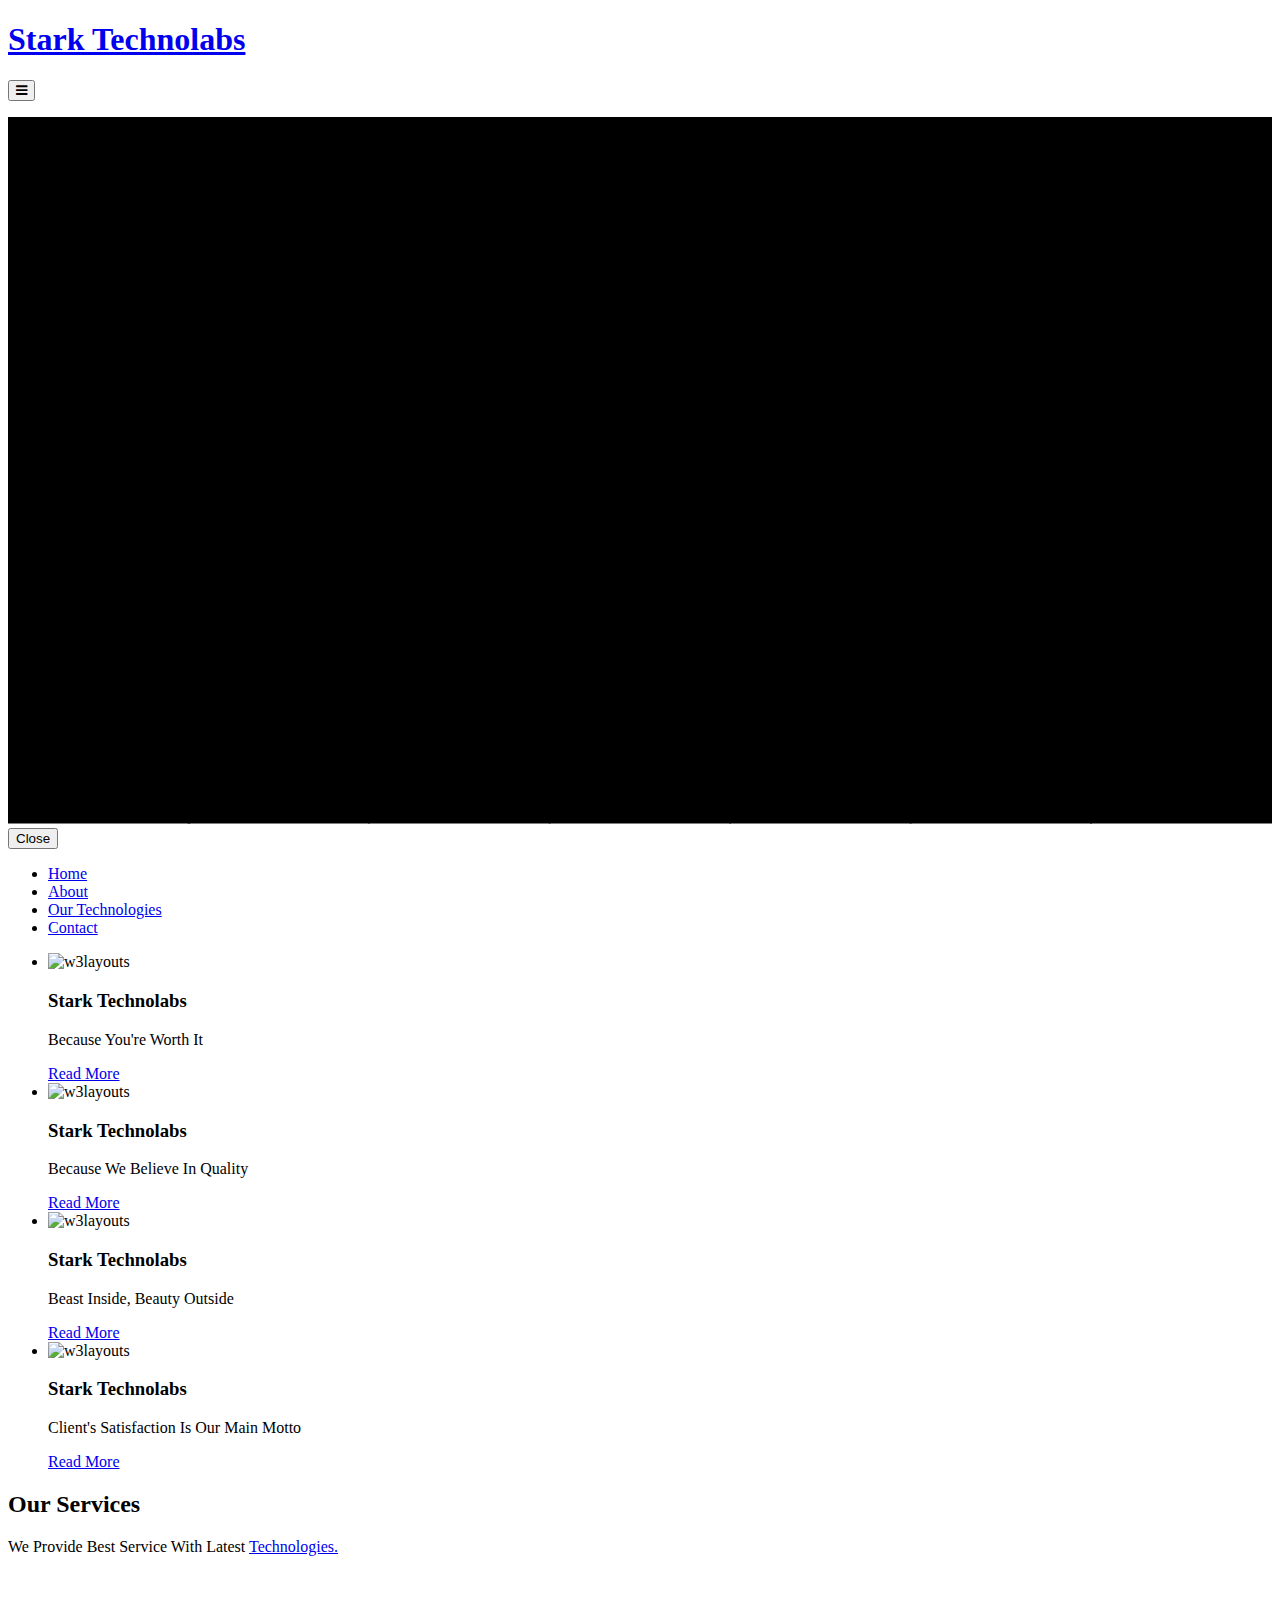
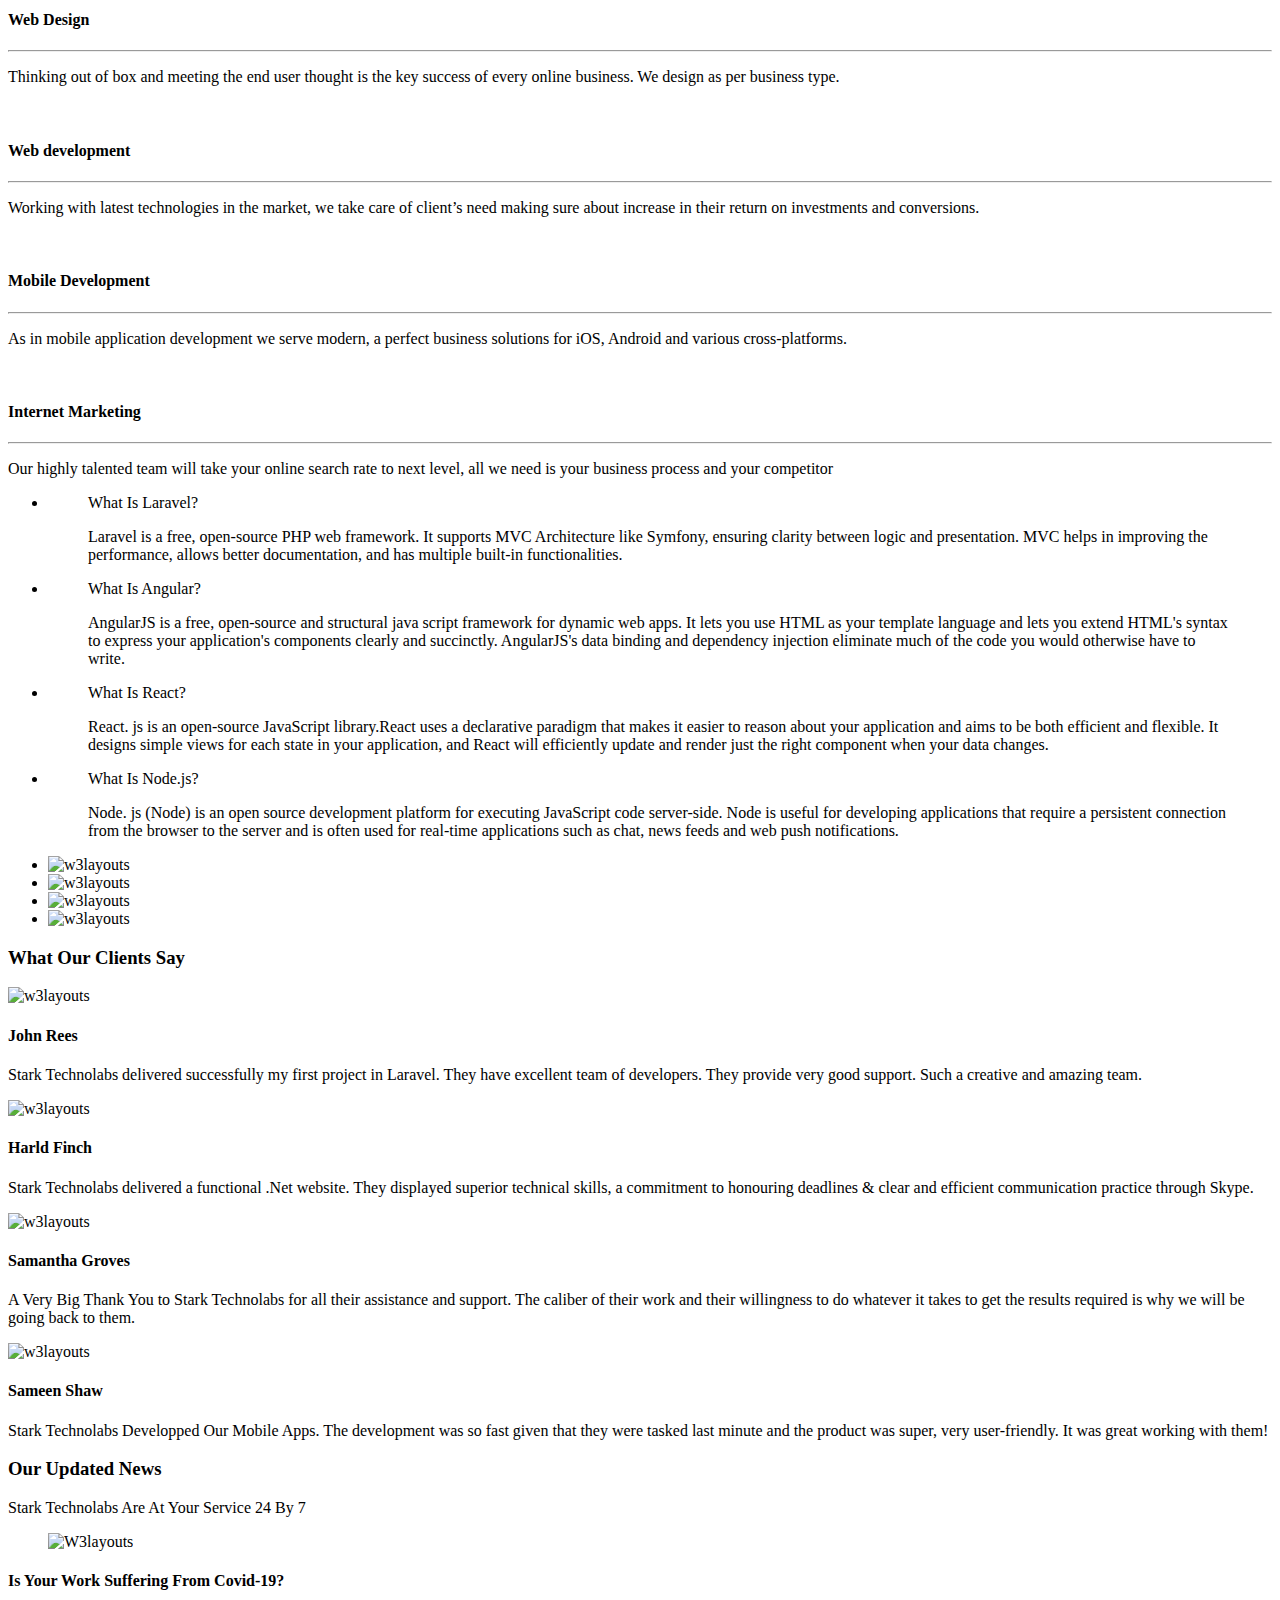
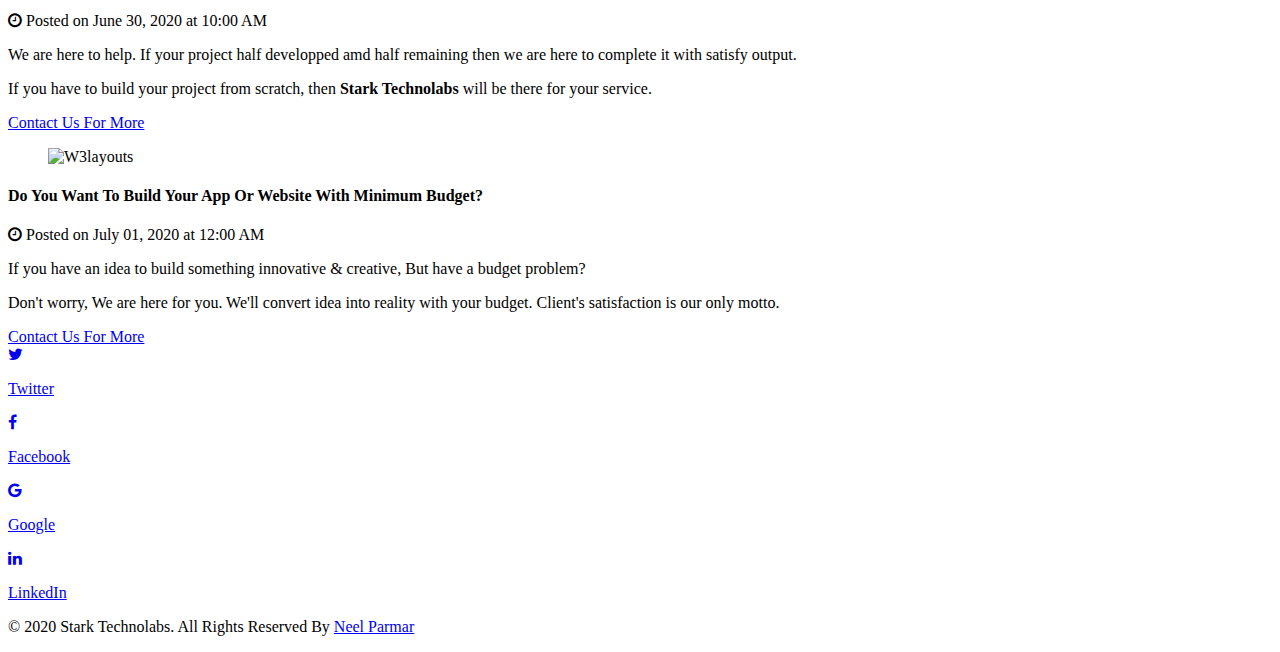
==== mark2/index.html @ 1c711a2b "link attached in our technologies page" ====
<!DOCTYPE HTML>
<html lang="en">

<head>
    <title> Stark Technolabs Mark 2 </title>
    <meta name="viewport" content="width=device-width, initial-scale=1">
    <meta http-equiv="Content-Type" content="text/html; charset=utf-8" />
    <meta name="keywords" content="Enrich Responsive web template, Bootstrap Web Templates, Flat Web Templates, Android Compatible web template, Smartphone Compatible web template, free webdesigns for Nokia, Samsung, LG, SonyEricsson, Motorola web design"
    />
    <!-- font files -->
    <link href='//fonts.googleapis.com/css?family=Muli:400,300' rel='stylesheet' type='text/css'>
    <link href='//fonts.googleapis.com/css?family=Ubuntu+Condensed' rel='stylesheet' type='text/css'>
    <link href="https://cdnjs.cloudflare.com/ajax/libs/font-awesome/4.6.2/css/font-awesome.min.css" media="all" rel="stylesheet" type="text/css">
    <!-- /font files -->
    <!-- css files -->
    <link href="css/bootstrap.min.css" rel="stylesheet" type="text/css" media="all" />
    <link href="css/font-awesome.min.css" rel="stylesheet" type="text/css" media="all" />
    <link href="css/typo.css" rel="stylesheet" type="text/css" media="all" />
    <link href="css/team.css" rel="stylesheet" type="text/css" media="all" />
    <link href="css/service.css" rel="stylesheet" type="text/css" media="all" />
    <link href="css/nav.css" rel="stylesheet" type="text/css" media="all" />
    <link href="css/style.css" rel="stylesheet" type="text/css" media="all" />
    <!-- /css files -->
    <!-- js files -->
    <script src="js/modernizr.js"></script>
    <!-- /js files -->
</head>

<body>
    <!-- logo section -->
    <div class="logo">
        <a href="index.html">
            <h1>Stark Technolabs</h1>
        </a>
    </div>
    <!-- /logo section -->
    <!-- navigation section -->
    <section>
        <p>
            <button id="trigger-overlay" type="button">
			<i class="fa fa-bars" aria-hidden="true"></i>
		</button>
        </p>
    </section>
    <!-- open/close -->
    <div class="overlay overlay-boxes">
        <svg xmlns="http://www.w3.org/2000/svg" width="100%" height="101%" viewBox="0 0 1440 806" preserveAspectRatio="none">
		<path d="m0.005959,200.364029l207.551124,0l0,204.342453l-207.551124,0l0,-204.342453z"/>
		<path d="m0.005959,400.45401l207.551124,0l0,204.342499l-207.551124,0l0,-204.342499z"/>
		<path d="m0.005959,600.544067l207.551124,0l0,204.342468l-207.551124,0l0,-204.342468z"/>
		<path d="m205.752151,-0.36l207.551163,0l0,204.342437l-207.551163,0l0,-204.342437z"/>
		<path d="m204.744629,200.364029l207.551147,0l0,204.342453l-207.551147,0l0,-204.342453z"/>
		<path d="m204.744629,400.45401l207.551147,0l0,204.342499l-207.551147,0l0,-204.342499z"/>
		<path d="m204.744629,600.544067l207.551147,0l0,204.342468l-207.551147,0l0,-204.342468z"/>
		<path d="m410.416046,-0.36l207.551117,0l0,204.342437l-207.551117,0l0,-204.342437z"/>
		<path d="m410.416046,200.364029l207.551117,0l0,204.342453l-207.551117,0l0,-204.342453z"/>
		<path d="m410.416046,400.45401l207.551117,0l0,204.342499l-207.551117,0l0,-204.342499z"/>
		<path d="m410.416046,600.544067l207.551117,0l0,204.342468l-207.551117,0l0,-204.342468z"/>
		<path d="m616.087402,-0.36l207.551086,0l0,204.342437l-207.551086,0l0,-204.342437z"/>
		<path d="m616.087402,200.364029l207.551086,0l0,204.342453l-207.551086,0l0,-204.342453z"/>
		<path d="m616.087402,400.45401l207.551086,0l0,204.342499l-207.551086,0l0,-204.342499z"/>
		<path d="m616.087402,600.544067l207.551086,0l0,204.342468l-207.551086,0l0,-204.342468z"/>
		<path d="m821.748718,-0.36l207.550964,0l0,204.342437l-207.550964,0l0,-204.342437z"/>
		<path d="m821.748718,200.364029l207.550964,0l0,204.342453l-207.550964,0l0,-204.342453z"/>
		<path d="m821.748718,400.45401l207.550964,0l0,204.342499l-207.550964,0l0,-204.342499z"/>
		<path d="m821.748718,600.544067l207.550964,0l0,204.342468l-207.550964,0l0,-204.342468z"/>
		<path d="m1027.203979,-0.36l207.550903,0l0,204.342437l-207.550903,0l0,-204.342437z"/>
		<path d="m1027.203979,200.364029l207.550903,0l0,204.342453l-207.550903,0l0,-204.342453z"/>
		<path d="m1027.203979,400.45401l207.550903,0l0,204.342499l-207.550903,0l0,-204.342499z"/>
		<path d="m1027.203979,600.544067l207.550903,0l0,204.342468l-207.550903,0l0,-204.342468z"/>
		<path d="m1232.659302,-0.36l207.551147,0l0,204.342437l-207.551147,0l0,-204.342437z"/>
		<path d="m1232.659302,200.364029l207.551147,0l0,204.342453l-207.551147,0l0,-204.342453z"/>
		<path d="m1232.659302,400.45401l207.551147,0l0,204.342499l-207.551147,0l0,-204.342499z"/>
		<path d="m1232.659302,600.544067l207.551147,0l0,204.342468l-207.551147,0l0,-204.342468z"/>
		<path d="m-0.791443,-0.360001l207.551163,0l0,204.342438l-207.551163,0l0,-204.342438z"/>
	</svg>
        <button type="button" class="overlay-close">Close</button>
        <nav>
            <ul>
                <li><a href="index.html">Home</a></li>
                <li><a href="about.html">About</a></li>
                <li><a href="portfolio.html">Our Technologies</a></li>
                <li><a href="contact.html">Contact</a></li>
            </ul>
        </nav>
    </div>
    <!-- /open/close -->
    <!-- /navigation section -->
    <!-- banner section -->
    <section class="banner">
        <ul class="rslides" id="slider">
            <li>
                <img src="images/banner1.jpg" alt="w3layouts">
                <div class="banner-info">
                    <h3>Stark Technolabs</h3>
                    <p> Because You're Worth It </p>
                    <a href="about.html">Read More</a>
                </div>
            </li>
            <li>
                <img src="images/banner2.jpg" alt="w3layouts">
                <div class="banner-info">
                    <h3>Stark Technolabs</h3>
                    <p> Because We Believe In Quality </p>
                    <a href="about.html">Read More</a>
                </div>
            </li>
            <li>
                <img src="images/banner3.jpg" alt="w3layouts">
                <div class="banner-info">
                    <h3>Stark Technolabs</h3>
                    <p> Beast Inside, Beauty Outside </p>
                    <a href="about.html">Read More</a>
                </div>
            </li>
            <li>
                <img src="images/banner4.jpg" alt="w3layouts">
                <div class="banner-info">
                    <h3>Stark Technolabs</h3>
                    <p> Client's Satisfaction Is Our Main Motto </p>
                    <a href="about.html">Read More</a>
                </div>
            </li>
        </ul>
    </section>
    <!-- /banner section -->
    <!-- services section -->
    <section class="services">
        <h2 class="text-center">Our Services</h2>
        <p class="text-center">We Provide Best Service With Latest <a href="portfolio.html" target="_blank"> Technologies. </a></p>
        <div class="container">
            <div class="col-lg-3 col-md-3 col-sm-6 serv-agile">
                <div class="text-center">
                    <a href="about.html" target="_blank"><img src="./images/web-design-1.png" alt=""></a>
                </div>
                <h4 class="text-center">Web Design</h4>
                <hr class="service-line">
                <p class="services-w3ls">Thinking out of box and meeting the end user thought is the key success of every online business. We design as per business type.</p>
            </div>
            <div class="col-lg-3 col-md-3 col-sm-6 serv-agile">
                <div class="text-center">
                    <a href="about.html" target="_blank"><img src="./images/web-development.png" alt=""></a>
                </div>
                <h4 class="text-center">Web development </h4>
                <hr class="service-line">
                <p class="services-w3ls">Working with latest technologies in the market, we take care of client’s need making sure about increase in their return on investments and conversions.</p>
            </div>
            <div class="col-lg-3 col-md-3 col-sm-6 serv-agile">
                <div class="text-center">
                    <a href="about.html" target="_blank"><img src="./images/mobile-development.png" alt=""></a>
                </div>
                <h4 class="text-center">Mobile Development</h4>
                <hr class="service-line">
                <p class="services-w3ls">As in mobile application development we serve modern, a perfect business solutions for iOS, Android and various cross-platforms.</p>
            </div>
            <div class="col-lg-3 col-md-3 col-sm-6 serv-agile">
                <div class="text-center">
                    <a href="about.html" target="_blank"><img src="./images/internet-marketing.png" alt=""></a>
                </div>
                <h4 class="text-center">Internet Marketing</h4>
                <hr class="service-line">
                <p class="services-w3ls">Our highly talented team will take your online search rate to next level, all we need is your business process and your competitor
                </p>
            </div>
        </div>
    </section>
    <!-- /services section -->
    <!-- info section -->
    <section class="info">
        <div class="container-fluid">
            <div class="row">
                <div class="col-lg-6 info-w3ls1">
                    <ul class="rslides" id="slider1">
                        <li>
                            <div class="info-agile">
                                <blockquote> What Is Laravel? </blockquote>
                                <blockquote> Laravel is a free, open-source PHP web framework. It supports MVC Architecture like Symfony, ensuring clarity between logic and presentation. MVC helps in improving the performance, allows better documentation, and has
                                    multiple built-in functionalities. </blockquote>
                            </div>
                        </li>
                        <li>
                            <div class="info-agile">
                                <blockquote> What Is Angular? </blockquote>
                                <blockquote> AngularJS is a free, open-source and structural java script framework for dynamic web apps. It lets you use HTML as your template language and lets you extend HTML's syntax to express your application's components clearly
                                    and succinctly. AngularJS's data binding and dependency injection eliminate much of the code you would otherwise have to write. </blockquote>
                            </div>
                        </li>
                        <li>
                            <div class="info-agile">
                                <blockquote> What Is React? </blockquote>
                                <blockquote> React. js is an open-source JavaScript library.React uses a declarative paradigm that makes it easier to reason about your application and aims to be both efficient and flexible. It designs simple views for each state in
                                    your application, and React will efficiently update and render just the right component when your data changes. </blockquote>
                            </div>
                        </li>
                        <li>
                            <div class="info-agile">
                                <blockquote> What Is Node.js? </blockquote>
                                <blockquote> Node. js (Node) is an open source development platform for executing JavaScript code server-side. Node is useful for developing applications that require a persistent connection from the browser to the server and is often
                                    used for real-time applications such as chat, news feeds and web push notifications. </blockquote>
                            </div>
                        </li>
                    </ul>
                </div>
                <div class="col-lg-6 info-w3ls2">
                    <ul class="rslides" id="slider2">
                        <li><img src="images/image_1.png" alt="w3layouts"></li>
                        <li><img src="images/image_2.png" alt="w3layouts"></li>
                        <li><img src="images/image_3.png" alt="w3layouts"></li>
                        <li><img src="images/image_4.png" alt="w3layouts"></li>
                    </ul>
                </div>
            </div>
        </div>
    </section>
    <!-- /info section -->
    <!-- testimonial section -->
    <section class="test">
        <h3 class="text-center">What Our Clients Say</h3>
        <p class="text-center"></p>
        <div class="container">
            <div class="row">
                <div class="col-lg-6 col-md-6 col-sm-12">
                    <div class="test-w3ls">
                        <div class="row">
                            <div class="col-xs-6 test-agile1">
                                <img src="images/test-img1.jpg" class="img-circle img-responsive" alt="w3layouts">
                            </div>
                            <div class="col-xs-6 test-agile2">
                                <div class="test-w3layouts">
                                    <h4> John Rees </h4>
                                    <p class="test-w3agile1"> Stark Technolabs delivered successfully my first project in Laravel. They have excellent team of developers. They provide very good support. Such a creative and amazing team.</p>
                                </div>
                            </div>
                        </div>
                    </div>
                </div>
                <div class="col-lg-6 col-md-6 col-sm-12">
                    <div class="test-w3ls">
                        <div class="row">
                            <div class="col-xs-6 test-agile1">
                                <img src="images/test-img2.jpg" class="img-circle img-responsive" alt="w3layouts">
                            </div>
                            <div class="col-xs-6 test-agile2">
                                <div class="test-w3layouts">
                                    <h4> Harld Finch </h4>
                                    <p class="test-w3agile1"> Stark Technolabs delivered a functional .Net website. They displayed superior technical skills, a commitment to honouring deadlines & clear and efficient communication practice through Skype. </p>
                                </div>
                            </div>
                        </div>
                    </div>
                </div>
                <div class="col-lg-6 col-md-6 col-sm-12">
                    <div class="test-w3ls">
                        <div class="row">
                            <div class="col-xs-6 test-agile1">
                                <img src="images/test-img3.jpg" class="img-circle img-responsive" alt="w3layouts">
                            </div>
                            <div class="col-xs-6 test-agile2">
                                <div class="test-w3layouts">
                                    <h4> Samantha Groves </h4>
                                    <p class="test-w3agile1"> A Very Big Thank You to Stark Technolabs for all their assistance and support. The caliber of their work and their willingness to do whatever it takes to get the results required is why we will be going back to them.
                                    </p>
                                </div>
                            </div>
                        </div>
                    </div>
                </div>
                <div class="col-lg-6 col-md-6 col-sm-12">
                    <div class="test-w3ls">
                        <div class="row">
                            <div class="col-xs-6 test-agile1">
                                <img src="images/test-img4.jpg" class="img-circle img-responsive" alt="w3layouts">
                            </div>
                            <div class="col-xs-6 test-agile2">
                                <div class="test-w3layouts">
                                    <h4> Sameen Shaw </h4>
                                    <p class="test-w3agile1"> Stark Technolabs Developped Our Mobile Apps. The development was so fast given that they were tasked last minute and the product was super, very user-friendly. It was great working with them! </p>
                                </div>
                            </div>
                        </div>
                    </div>
                </div>
            </div>
        </div>
    </section>
    <!-- /testimonial section -->
    <!-- work section -->
    <!-- <section class="work">
	<h3 class="text-center">Our Works</h3>
	<p class="text-center">Lorem Ipsum is simply dummy text of the printing and typesetting industry.</p>
	<div class="container">
		<div class="row">
			<div class="col-lg-12">
				<div id="Fader" class="fader3"> 
					<img class="slide" src="images/work-img1.jpg" alt="w3layouts"/> 
					<img class="slide" src="images/work-img2.jpg" alt="w3layouts"/> 
					<img class="slide" src="images/work-img3.jpg" alt="w3layouts"/>
					<div class="fader_controls">
						<div class="page prev" data-target="prev">&lsaquo;</div>
						<div class="page next" data-target="next">&rsaquo;</div>
						<ul class="pager_list">
						</ul>
					</div>
				</div>
			</div>
		</div>
	</div>
</section> -->
    <!-- /work section -->
    <!-- update section -->
    <section class="update">
        <h3 class="text-center">Our Updated News</h3>
        <p class="text-center"> Stark Technolabs Are At Your Service 24 By 7 </p>
        <div class="container">
            <div class="row">
                <div class="col-lg-6 col-md-6 update-w3ls2 right-content">
                    <div class="hover01 column">
                        <div>
                            <figure><img src="images/update-img1.jpg" class="img-responsive" alt="W3layouts"></figure>
                        </div>
                    </div>
                </div>
                <div class="col-lg-6 col-md-6 update-w3ls1">
                    <div class="update-agile1">
                        <h4>Is Your Work Suffering From Covid-19?</h4>
                        <p class="update-agileits1"><i class="fa fa-clock-o"></i> Posted on June 30, 2020 at 10:00 AM</p>
                        <p class="update-agileits2"> We are here to help. If your project half developped amd half remaining then we are here to complete it with satisfy output. </p>
                        <p class="update-agileits2"> If you have to build your project from scratch, then <b> Stark Technolabs </b> will be there for your service. </p>
                        <a href="contact.html" target="_blank">Contact Us For More</a>
                    </div>
                </div>
            </div>
            <div class="row">
                <div class="col-lg-6 col-md-6 update-w3ls2 ">
                    <div class="hover01 column">
                        <div>
                            <figure><img src="images/update-img2.jpg" class="img-responsive" alt="W3layouts"></figure>
                        </div>
                    </div>
                </div>
                <div class="col-lg-6 col-md-6 update-w3ls1 ">
                    <div class="update-agile2">
                        <h4> Do You Want To Build Your App Or Website With Minimum Budget? </h4>
                        <p class="update-agileits1"><i class="fa fa-clock-o"></i> Posted on July 01, 2020 at 12:00 AM</p>
                        <p class="update-agileits2"> If you have an idea to build something innovative & creative, But have a budget problem? </p>
                        <p class="update-agileits2"> Don't worry, We are here for you. We'll convert idea into reality with your budget. Client's satisfaction is our only motto. </p>
                        <a href="contact.html">Contact Us For More</a>
                    </div>
                </div>
            </div>
        </div>
    </section>
    <!-- /update section -->
    <!-- social section -->
    <section class="social">
        <div class="container">
            <div class="row">
                <div class="col-lg-3 col-md-3 col-sm-3 col-xs-3 social-agile">
                    <div class="social-w3ls">
                        <a href="https://twitter.com" target="_blank">
                            <i class="fa fa-twitter" aria-hidden="true"></i>
                            <p>Twitter</p>
                        </a>
                    </div>
                </div>
                <div class="col-lg-3 col-md-3 col-sm-3 col-xs-3 social-agile">
                    <div class="social-w3ls">
                        <a href="https://www.facebook.com/" target="_blank">
                            <i class="fa fa-facebook" aria-hidden="true"></i>
                            <p>Facebook</p>
                        </a>
                    </div>
                </div>
                <div class="col-lg-3 col-md-3 col-sm-3 col-xs-3 social-agile">
                    <div class="social-w3ls">
                        <a href="https://www.google.com/" target="_blank">
                            <i class="fa fa-google" aria-hidden="true"></i>
                            <p>Google</p>
                        </a>
                    </div>
                </div>
                <div class="col-lg-3 col-md-3 col-sm-3 col-xs-3 social-agile">
                    <div class="social-w3ls">
                        <a href="https://www.linkedin.com/" target="_blank">
                            <i class="fa fa-linkedin" aria-hidden="true"></i>
                            <p>LinkedIn</p>
                        </a>
                    </div>
                </div>
            </div>
        </div>
    </section>
    <!-- /social section -->
    <!-- last section -->
    <section class="copyright">
        <div class="container">
            <p>© 2020 Stark Technolabs. All Rights Reserved By <a href="../index.html"> Neel Parmar </a> </p>
        </div>
    </section>
    <!-- /last section -->
    <!-- js files -->
    <script src="js/jquery.min.js"></script>
    <script src="js/bootstrap.min.js"></script>
    <script src="js/SmoothScroll.min.js"></script>
    <!-- js for navigation -->
    <script src="js/classie.js"></script>
    <script src="js/nav.js"></script>
    <!-- /js for navigation -->
    <!-- work section -->
    <script src="js/slideshow.js"></script>
    <!-- /work section -->
    <!-- js for banner -->
    <script src="js/responsiveslides.min.js"></script>
    <!-- /js for banner -->
    <!-- js for navigation -->
    <script src="js/main.js"></script>
    <!-- /js for navigation -->
    <!-- info section -->
    <script src="js/responsiveslides.min.js"></script>
    <script>
        // You can also use "$(window).load(function() {"
        $(function() {

            // Slideshow 1
            $("#slider1").responsiveSlides({
                maxwidth: 1000,
                speed: 800
            });

            // Slideshow 2
            $("#slider2").responsiveSlides({
                maxwidth: 1000,
                speed: 800
            });

            // Slideshow for banner
            $("#slider").responsiveSlides({
                maxwidth: 1920,
                speed: 800
            });

        });
    </script>
    <!-- /info section -->
    <!-- /js files -->
</body>

</html>
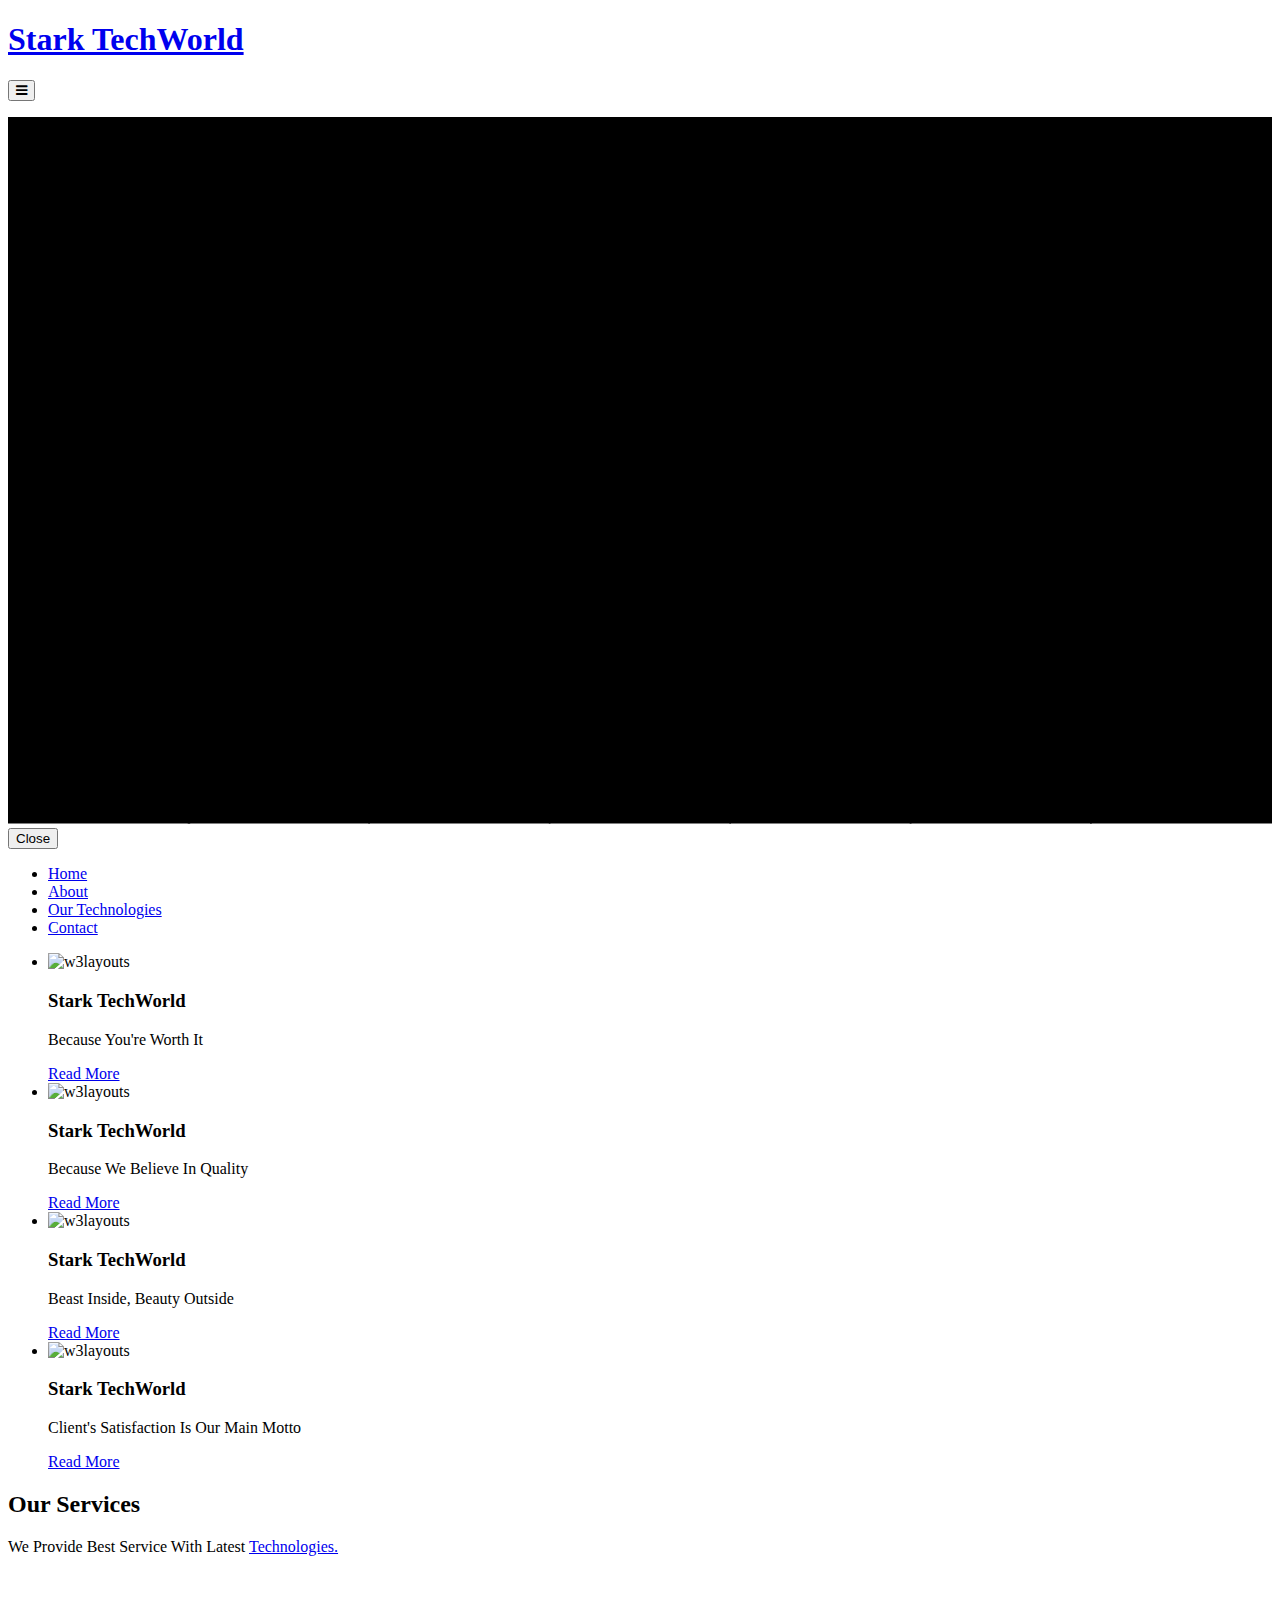
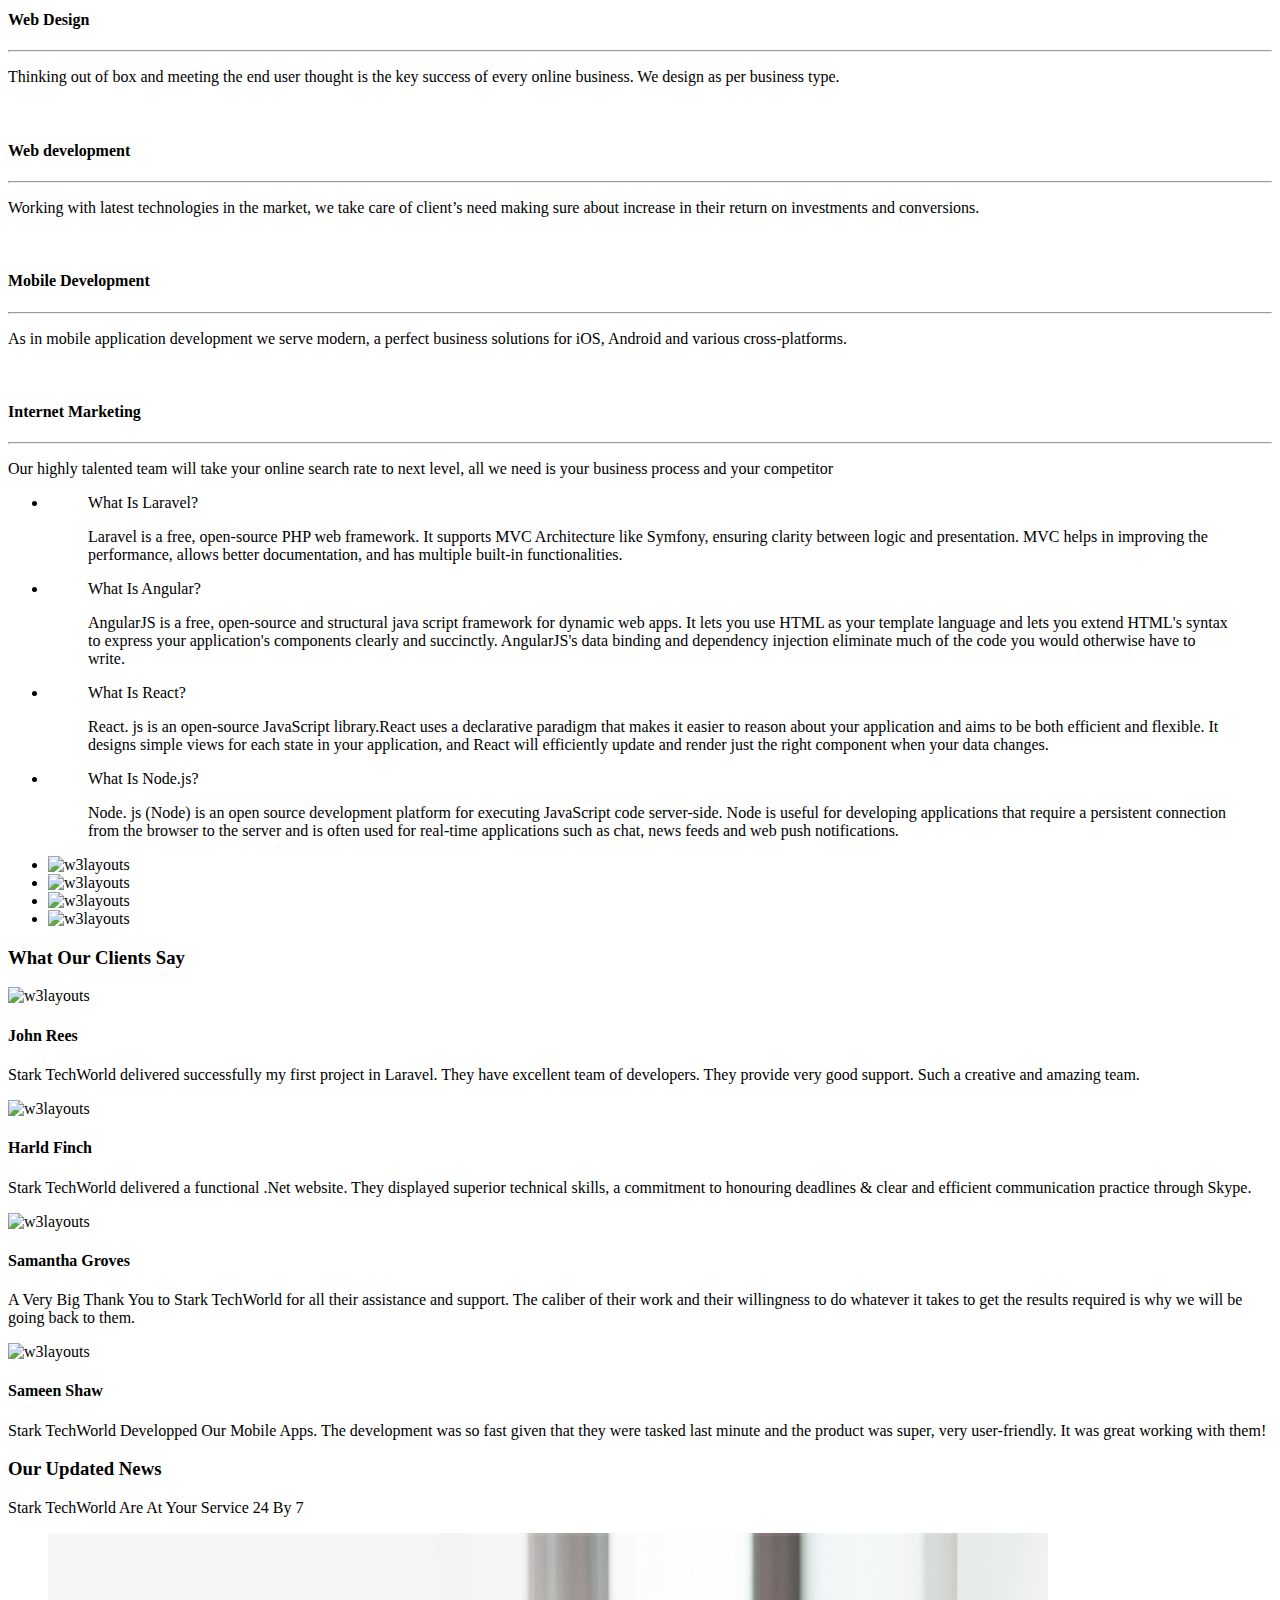
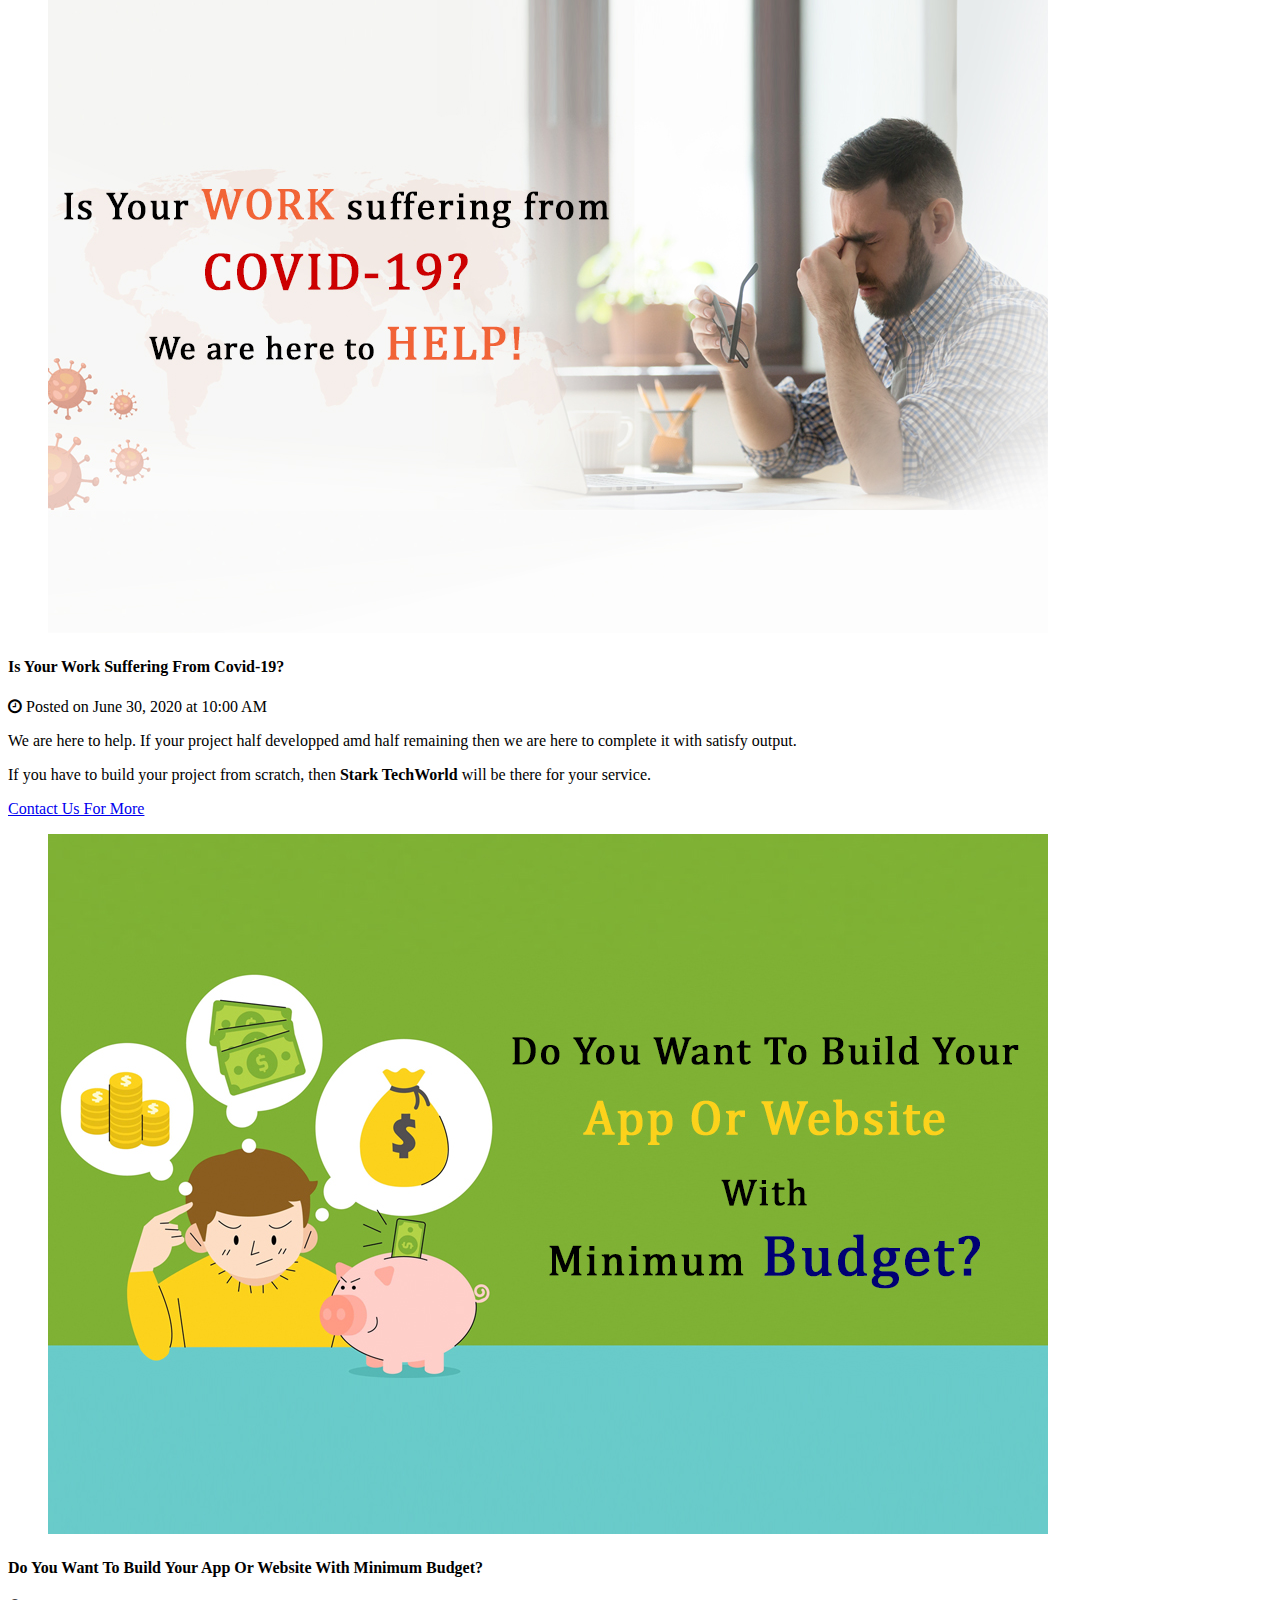
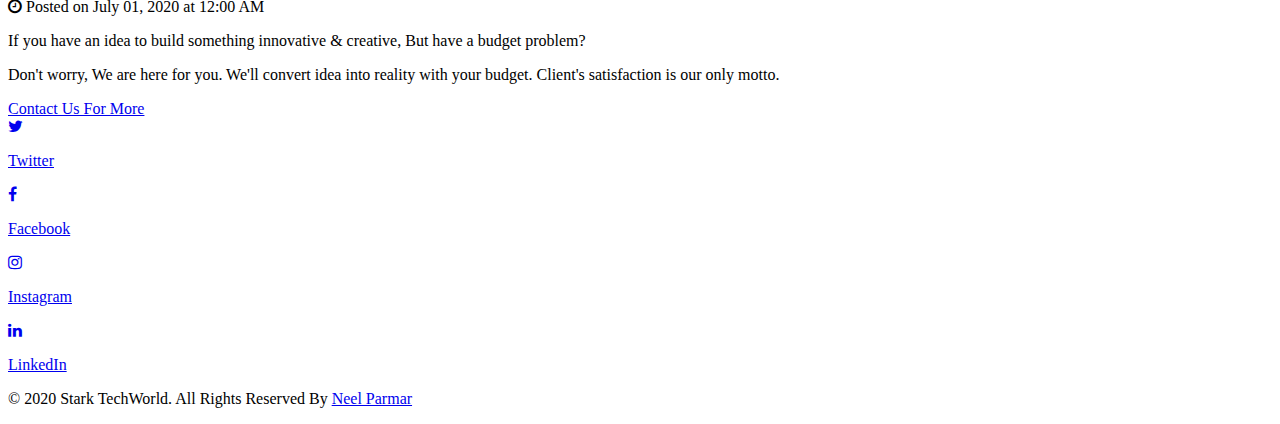
==== commit 30c3c727: "SEO tag added" ====
--- a/mark2/index.html
+++ b/mark2/index.html
@@ -2,11 +2,29 @@
 <html lang="en">
 
 <head>
-    <title> Stark Technolabs Mark 2 </title>
+    <title> Mark 2 - Home - Stark TechWorld - Top Mobile App Development Company | Web Design | Internet Marketing </title>
     <meta name="viewport" content="width=device-width, initial-scale=1">
     <meta http-equiv="Content-Type" content="text/html; charset=utf-8" />
-    <meta name="keywords" content="Enrich Responsive web template, Bootstrap Web Templates, Flat Web Templates, Android Compatible web template, Smartphone Compatible web template, free webdesigns for Nokia, Samsung, LG, SonyEricsson, Motorola web design"
-    />
+    <meta name="keywords" content="Stark TechWorld Responsive web template, Bootstrap Web Templates, Flat Web Templates, Android Compatible web template, Smartphone Compatible web template, free webdesigns for Nokia, Samsung, LG, SonyEricsson, Motorola web design" />
+    <meta http-equiv="content-type" content="text/html; charset=UTF-8">
+    <meta content="utf-8" http-equiv="encoding">
+    <meta name="viewport" content="width=device-width, initial-scale=1.0">
+    <meta http-equiv="X-UA-Compatible" content="IE=edge">
+    <meta name="robots" content="index, follow">
+    <meta name="description" content="This is Mark 2. A multiple page site developped by Stark TechWorld. We offer custom web design, mobile &amp; web application development, internet marketing services for small to big brands with assurance of high ROI." />
+    <meta name="robots" content="index, follow" />
+    <meta name="googlebot" content="index, follow, max-snippet:-1, max-image-preview:large, max-video-preview:-1" />
+    <meta name="bingbot" content="index, follow, max-snippet:-1, max-image-preview:large, max-video-preview:-1" />
+    <link rel="canonical" href="https://starktechworld.com/" />
+    <meta property="og:locale" content="en_US" />
+    <meta property="og:type" content="website" />
+    <meta property="og:title" content="mark -2 - Home - Stark TechWorld - Top Mobile App Development Company | Web Design | Internet Marketing" />
+    <meta property="og:description" content="This is Mark 2. A multiple page site developped by Stark TechWorld. We offer custom web design, mobile &amp; web application development, internet marketing services for small to big brands with assurance of high ROI." />
+    <meta property="og:url" content="https://starktechworld.com/" />
+    <meta property="og:site_name" content="Stark TechWorld Pvt Ltd" />
+    <meta property="article:publisher" content="https://www.facebook.com/stark.techworld.3/" />
+    <meta name="twitter:creator" content="@StarkTechworld" />
+    <meta name="twitter:site" content="@StarkTechworld" />
     <!-- font files -->
     <link href='//fonts.googleapis.com/css?family=Muli:400,300' rel='stylesheet' type='text/css'>
     <link href='//fonts.googleapis.com/css?family=Ubuntu+Condensed' rel='stylesheet' type='text/css'>
@@ -30,7 +48,7 @@
     <!-- logo section -->
     <div class="logo">
         <a href="index.html">
-            <h1>Stark Technolabs</h1>
+            <h1>Stark TechWorld</h1>
         </a>
     </div>
     <!-- /logo section -->
@@ -79,7 +97,7 @@
             <ul>
                 <li><a href="index.html">Home</a></li>
                 <li><a href="about.html">About</a></li>
-                <li><a href="portfolio.html">Our Technologies</a></li>
+                <li><a href="technologies.html">Our Technologies</a></li>
                 <li><a href="contact.html">Contact</a></li>
             </ul>
         </nav>
@@ -92,7 +110,7 @@
             <li>
                 <img src="images/banner1.jpg" alt="w3layouts">
                 <div class="banner-info">
-                    <h3>Stark Technolabs</h3>
+                    <h3>Stark TechWorld</h3>
                     <p> Because You're Worth It </p>
                     <a href="about.html">Read More</a>
                 </div>
@@ -100,7 +118,7 @@
             <li>
                 <img src="images/banner2.jpg" alt="w3layouts">
                 <div class="banner-info">
-                    <h3>Stark Technolabs</h3>
+                    <h3>Stark TechWorld</h3>
                     <p> Because We Believe In Quality </p>
                     <a href="about.html">Read More</a>
                 </div>
@@ -108,7 +126,7 @@
             <li>
                 <img src="images/banner3.jpg" alt="w3layouts">
                 <div class="banner-info">
-                    <h3>Stark Technolabs</h3>
+                    <h3>Stark TechWorld</h3>
                     <p> Beast Inside, Beauty Outside </p>
                     <a href="about.html">Read More</a>
                 </div>
@@ -116,7 +134,7 @@
             <li>
                 <img src="images/banner4.jpg" alt="w3layouts">
                 <div class="banner-info">
-                    <h3>Stark Technolabs</h3>
+                    <h3>Stark TechWorld</h3>
                     <p> Client's Satisfaction Is Our Main Motto </p>
                     <a href="about.html">Read More</a>
                 </div>
@@ -127,7 +145,7 @@
     <!-- services section -->
     <section class="services">
         <h2 class="text-center">Our Services</h2>
-        <p class="text-center">We Provide Best Service With Latest <a href="portfolio.html" target="_blank"> Technologies. </a></p>
+        <p class="text-center">We Provide Best Service With Latest <a href="technologies.html" target="_blank"> Technologies. </a></p>
         <div class="container">
             <div class="col-lg-3 col-md-3 col-sm-6 serv-agile">
                 <div class="text-center">
@@ -228,7 +246,7 @@
                             <div class="col-xs-6 test-agile2">
                                 <div class="test-w3layouts">
                                     <h4> John Rees </h4>
-                                    <p class="test-w3agile1"> Stark Technolabs delivered successfully my first project in Laravel. They have excellent team of developers. They provide very good support. Such a creative and amazing team.</p>
+                                    <p class="test-w3agile1"> Stark TechWorld delivered successfully my first project in Laravel. They have excellent team of developers. They provide very good support. Such a creative and amazing team.</p>
                                 </div>
                             </div>
                         </div>
@@ -243,7 +261,7 @@
                             <div class="col-xs-6 test-agile2">
                                 <div class="test-w3layouts">
                                     <h4> Harld Finch </h4>
-                                    <p class="test-w3agile1"> Stark Technolabs delivered a functional .Net website. They displayed superior technical skills, a commitment to honouring deadlines & clear and efficient communication practice through Skype. </p>
+                                    <p class="test-w3agile1"> Stark TechWorld delivered a functional .Net website. They displayed superior technical skills, a commitment to honouring deadlines & clear and efficient communication practice through Skype. </p>
                                 </div>
                             </div>
                         </div>
@@ -258,7 +276,7 @@
                             <div class="col-xs-6 test-agile2">
                                 <div class="test-w3layouts">
                                     <h4> Samantha Groves </h4>
-                                    <p class="test-w3agile1"> A Very Big Thank You to Stark Technolabs for all their assistance and support. The caliber of their work and their willingness to do whatever it takes to get the results required is why we will be going back to them.
+                                    <p class="test-w3agile1"> A Very Big Thank You to Stark TechWorld for all their assistance and support. The caliber of their work and their willingness to do whatever it takes to get the results required is why we will be going back to them.
                                     </p>
                                 </div>
                             </div>
@@ -274,7 +292,7 @@
                             <div class="col-xs-6 test-agile2">
                                 <div class="test-w3layouts">
                                     <h4> Sameen Shaw </h4>
-                                    <p class="test-w3agile1"> Stark Technolabs Developped Our Mobile Apps. The development was so fast given that they were tasked last minute and the product was super, very user-friendly. It was great working with them! </p>
+                                    <p class="test-w3agile1"> Stark TechWorld Developped Our Mobile Apps. The development was so fast given that they were tasked last minute and the product was super, very user-friendly. It was great working with them! </p>
                                 </div>
                             </div>
                         </div>
@@ -310,7 +328,7 @@
     <!-- update section -->
     <section class="update">
         <h3 class="text-center">Our Updated News</h3>
-        <p class="text-center"> Stark Technolabs Are At Your Service 24 By 7 </p>
+        <p class="text-center"> Stark TechWorld Are At Your Service 24 By 7 </p>
         <div class="container">
             <div class="row">
                 <div class="col-lg-6 col-md-6 update-w3ls2 right-content">
@@ -325,7 +343,7 @@
                         <h4>Is Your Work Suffering From Covid-19?</h4>
                         <p class="update-agileits1"><i class="fa fa-clock-o"></i> Posted on June 30, 2020 at 10:00 AM</p>
                         <p class="update-agileits2"> We are here to help. If your project half developped amd half remaining then we are here to complete it with satisfy output. </p>
-                        <p class="update-agileits2"> If you have to build your project from scratch, then <b> Stark Technolabs </b> will be there for your service. </p>
+                        <p class="update-agileits2"> If you have to build your project from scratch, then <b> Stark TechWorld </b> will be there for your service. </p>
                         <a href="contact.html" target="_blank">Contact Us For More</a>
                     </div>
                 </div>
@@ -357,7 +375,7 @@
             <div class="row">
                 <div class="col-lg-3 col-md-3 col-sm-3 col-xs-3 social-agile">
                     <div class="social-w3ls">
-                        <a href="https://twitter.com" target="_blank">
+                        <a href="https://twitter.com/StarkTechworld" target="_blank">
                             <i class="fa fa-twitter" aria-hidden="true"></i>
                             <p>Twitter</p>
                         </a>
@@ -365,7 +383,7 @@
                 </div>
                 <div class="col-lg-3 col-md-3 col-sm-3 col-xs-3 social-agile">
                     <div class="social-w3ls">
-                        <a href="https://www.facebook.com/" target="_blank">
+                        <a href="https://www.facebook.com/stark.techworld.3" target="_blank">
                             <i class="fa fa-facebook" aria-hidden="true"></i>
                             <p>Facebook</p>
                         </a>
@@ -373,9 +391,9 @@
                 </div>
                 <div class="col-lg-3 col-md-3 col-sm-3 col-xs-3 social-agile">
                     <div class="social-w3ls">
-                        <a href="https://www.google.com/" target="_blank">
-                            <i class="fa fa-google" aria-hidden="true"></i>
-                            <p>Google</p>
+                        <a href="https://www.instagram.com/starktechworld/" target="_blank">
+                            <i class="fa fa-instagram" aria-hidden="true"></i>
+                            <p>Instagram</p>
                         </a>
                     </div>
                 </div>
@@ -394,7 +412,7 @@
     <!-- last section -->
     <section class="copyright">
         <div class="container">
-            <p>© 2020 Stark Technolabs. All Rights Reserved By <a href="../index.html"> Neel Parmar </a> </p>
+            <p>© 2020 Stark TechWorld. All Rights Reserved By <a href="https://starktechworld.com/"> Neel Parmar </a> </p>
         </div>
     </section>
     <!-- /last section -->
